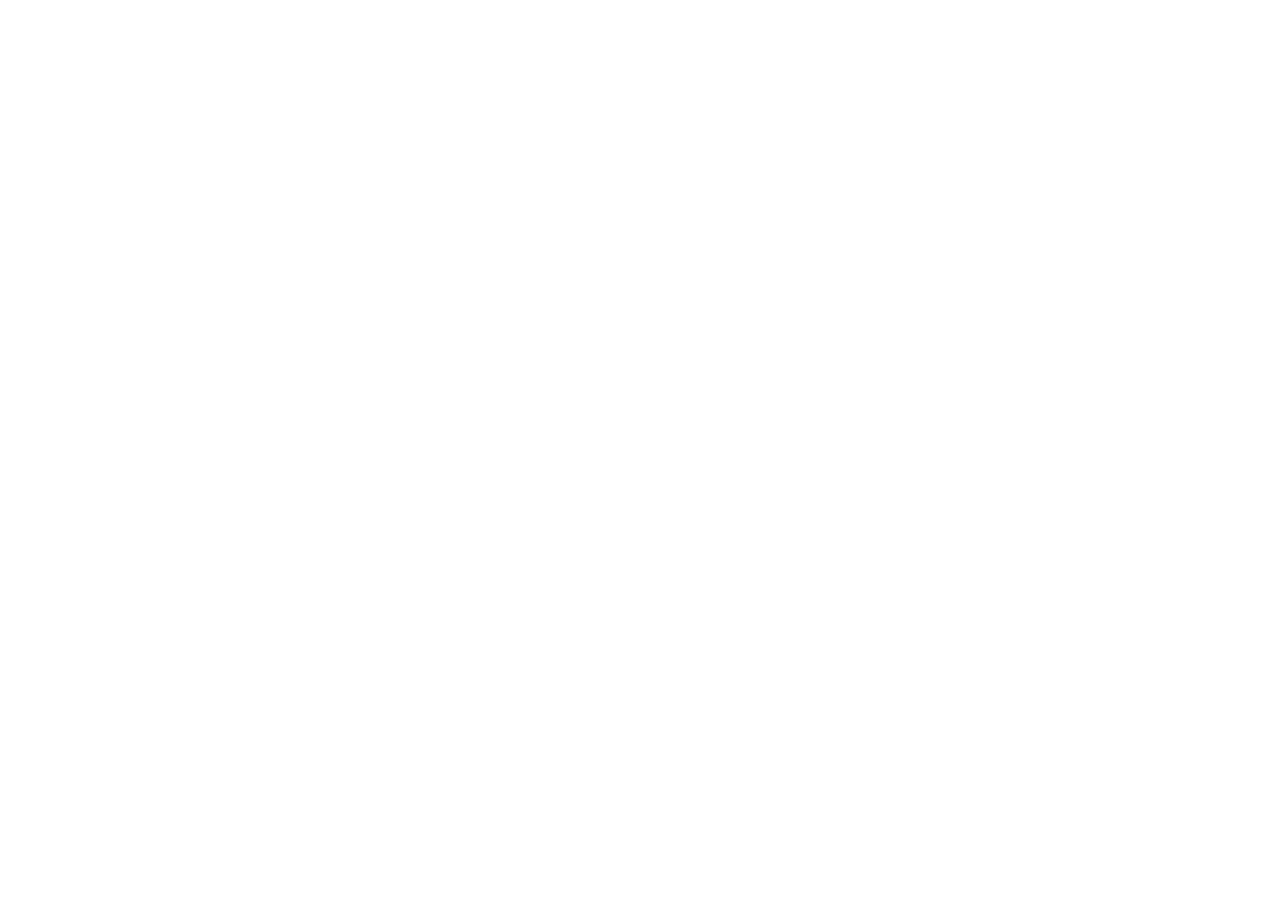
==== weather-app/index.html @ e39e887a "change" ====
<!DOCTYPE html>
<html lang="en">
<head>
    <meta charset="UTF-8">
    <meta name="viewport" content="width=device-width, initial-scale=1.0">
    <title>Document</title>
    <link rel="stylesheet" href="./asset/css/main.css">
</head>
<body>
    <script src="/weather-app/asset/js/main.js"></script>
</body>
</html>
---- weather-app/asset/css/main.css ----
* {
  margin: 0;
  padding: 0;
  box-sizing: border-box; }

/*# sourceMappingURL=main.css.map */
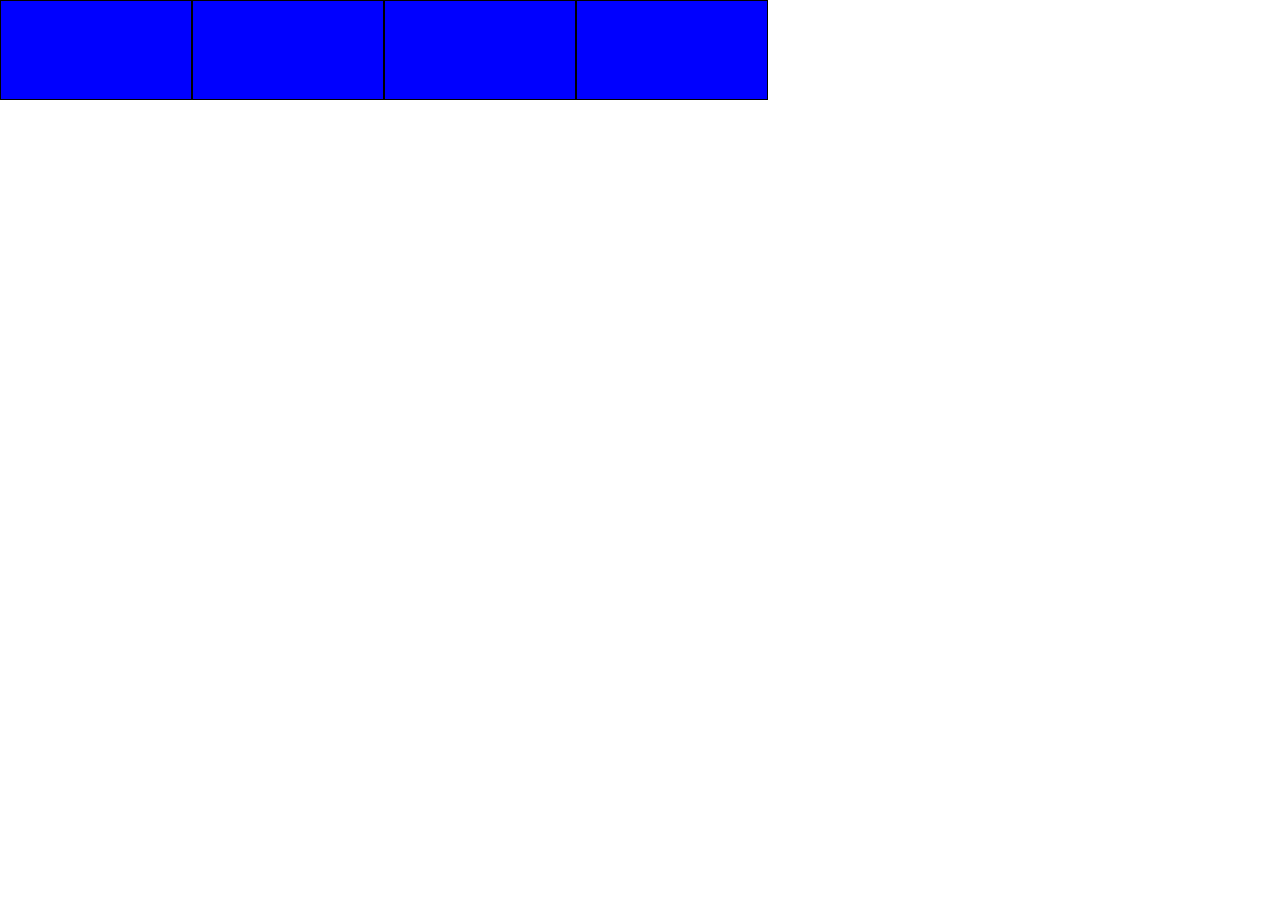
==== commit 1a4708ab: "abc-123" ====
--- a/weather-app/index.html
+++ b/weather-app/index.html
@@ -7,6 +7,22 @@
     <link rel="stylesheet" href="./asset/css/main.css">
 </head>
 <body>
+    <div class="container">
+        <div class="parent">
+            <div class="child">
+                
+            </div>
+            <div class="child">
+
+            </div>
+            <div class="child">
+
+            </div>
+            <div class="child">
+
+            </div>
+        </div>
+    </div>
     <script src="/weather-app/asset/js/main.js"></script>
 </body>
 </html>
--- a/weather-app/asset/css/main.css
+++ b/weather-app/asset/css/main.css
@@ -3,4 +3,20 @@
   padding: 0;
   box-sizing: border-box; }
 
+.container {
+  display: block; }
+  .container .parent {
+    display: flex;
+    flex-wrap: wrap;
+    flex-direction: row; }
+    .container .parent .child {
+      background-color: blue;
+      width: 15%;
+      height: 100px;
+      border: 1px solid black; }
+
+@media screen and (max-width: 911px) {
+  .child {
+    display: none; } }
+
 /*# sourceMappingURL=main.css.map */
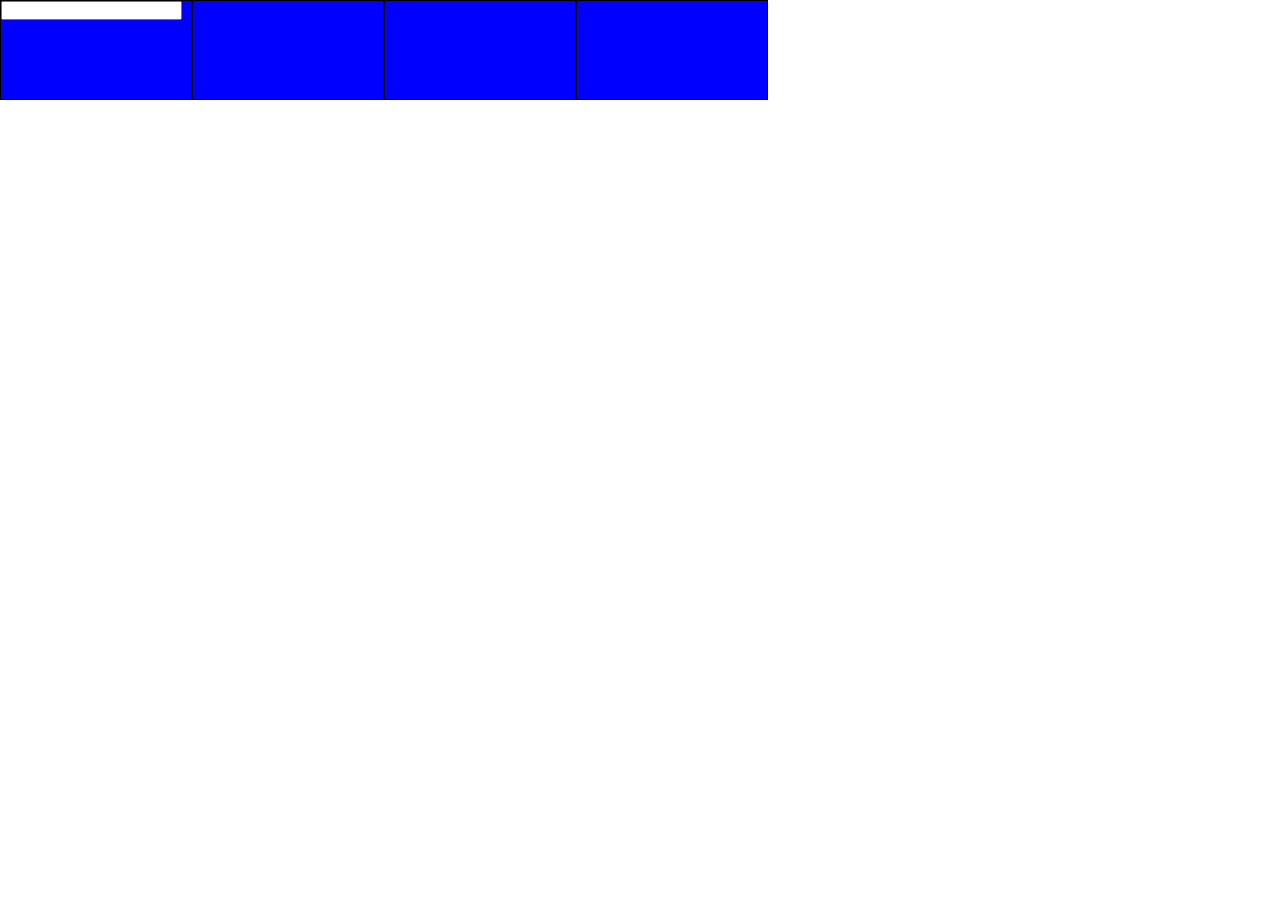
==== commit f8f2af8f: "abc" ====
--- a/weather-app/index.html
+++ b/weather-app/index.html
@@ -10,9 +10,12 @@
     <div class="container">
         <div class="parent">
             <div class="child">
-                
+                <input type="text" class="input-num">
             </div>
             <div class="child">
+                <ul class="list-array">
+                    
+                </ul>
 
             </div>
             <div class="child">
